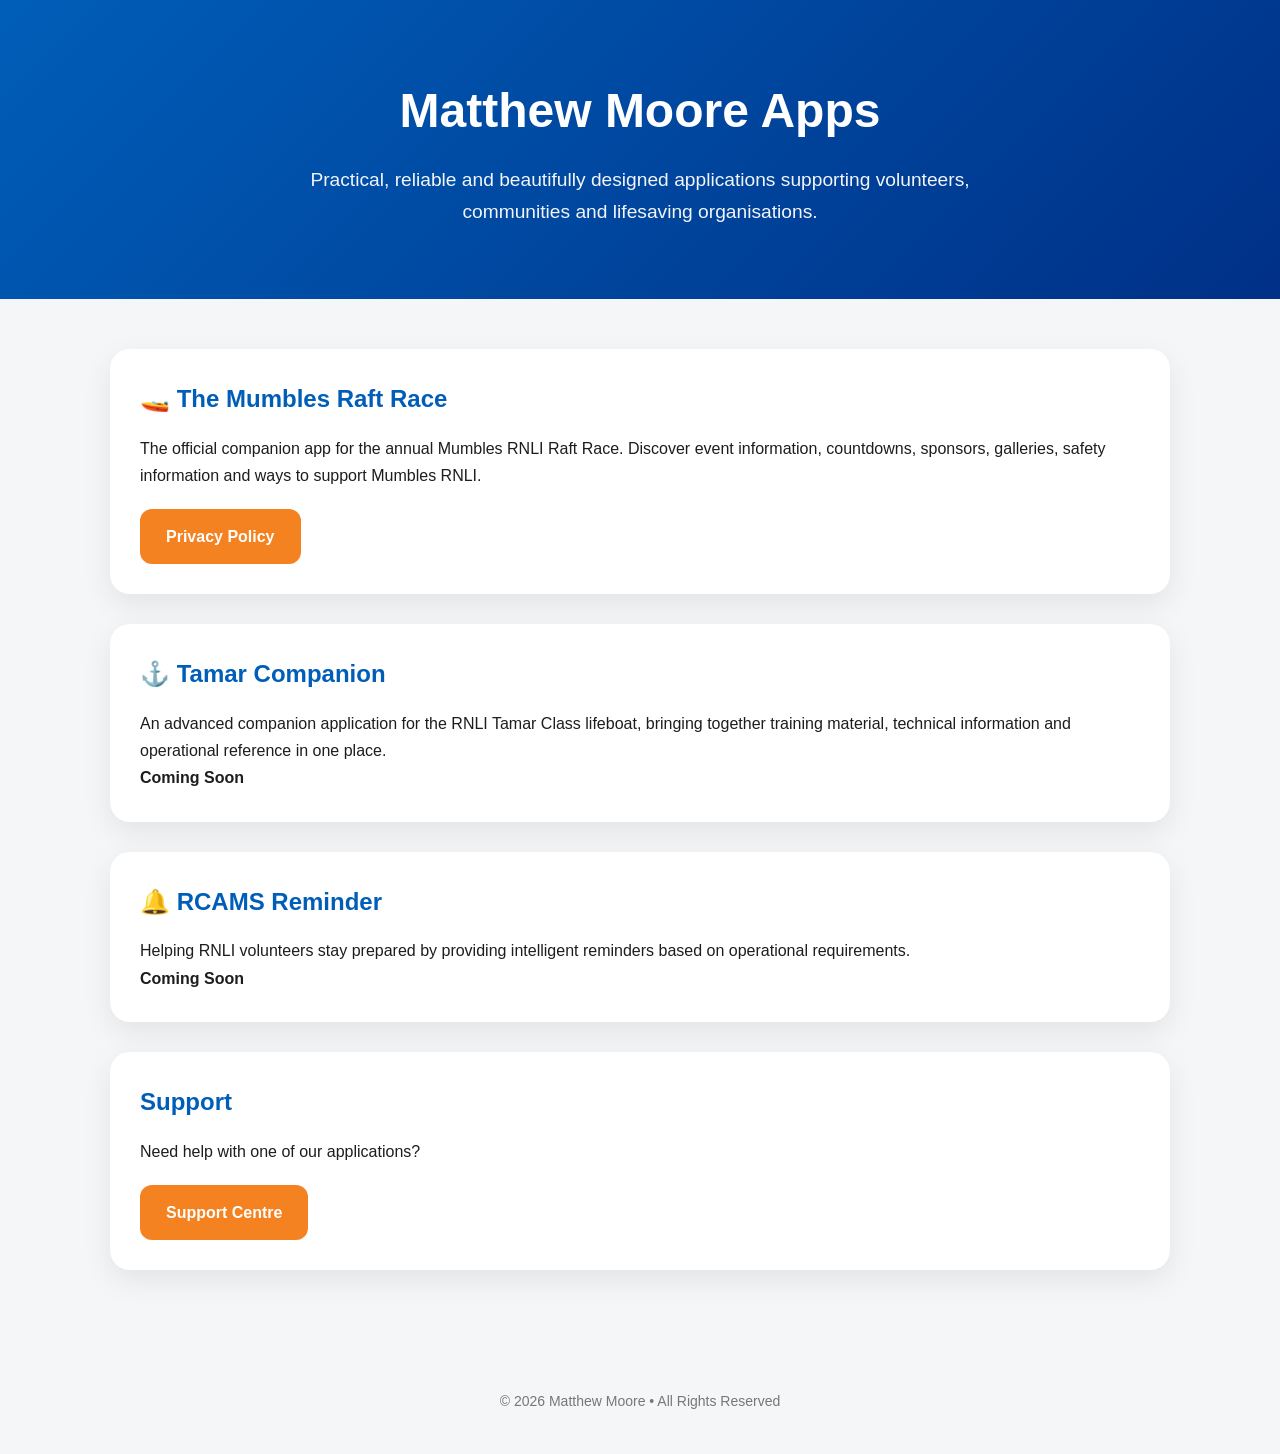
==== index.html @ af7d97c3 "Create index.html" ====
<!DOCTYPE html>
<html lang="en">

<head>

<meta charset="UTF-8">
<meta name="viewport" content="width=device-width, initial-scale=1.0">

<title>Matthew Moore Apps</title>

<style>

*{
    margin:0;
    padding:0;
    box-sizing:border-box;
}

body{

    font-family:-apple-system,BlinkMacSystemFont,"Segoe UI",Roboto,Helvetica,Arial,sans-serif;

    background:#f4f6f8;

    color:#1d1d1f;

    line-height:1.7;

}

header{

    background:linear-gradient(135deg,#005EB8,#003087);

    color:white;

    padding:70px 20px;

    text-align:center;

}

header h1{

    font-size:3rem;

    margin-bottom:12px;

}

header p{

    font-size:1.2rem;

    opacity:.95;

    max-width:700px;

    margin:auto;

}

.container{

    max-width:1100px;

    margin:auto;

    padding:50px 20px;

}

.card{

    background:white;

    border-radius:20px;

    padding:30px;

    margin-bottom:30px;

    box-shadow:0 10px 30px rgba(0,0,0,.08);

    transition:.25s;

}

.card:hover{

    transform:translateY(-4px);

}

h2{

    color:#005EB8;

    margin-bottom:15px;

}

.button{

    display:inline-block;

    margin-top:20px;

    background:#F58220;

    color:white;

    padding:14px 26px;

    border-radius:12px;

    text-decoration:none;

    font-weight:600;

}

.button:hover{

    background:#d96c0d;

}

footer{

    text-align:center;

    padding:40px;

    color:#777;

    font-size:14px;

}

</style>

</head>

<body>

<header>

<h1>Matthew Moore Apps</h1>

<p>

Practical, reliable and beautifully designed applications supporting volunteers, communities and lifesaving organisations.

</p>

</header>

<div class="container">

<div class="card">

<h2>🚤 The Mumbles Raft Race</h2>

<p>

The official companion app for the annual Mumbles RNLI Raft Race. Discover event information, countdowns, sponsors, galleries, safety information and ways to support Mumbles RNLI.

</p>

<a class="button" href="privacy.html">

Privacy Policy

</a>

</div>

<div class="card">

<h2>⚓ Tamar Companion</h2>

<p>

An advanced companion application for the RNLI Tamar Class lifeboat, bringing together training material, technical information and operational reference in one place.

</p>

<p><strong>Coming Soon</strong></p>

</div>

<div class="card">

<h2>🔔 RCAMS Reminder</h2>

<p>

Helping RNLI volunteers stay prepared by providing intelligent reminders based on operational requirements.

</p>

<p><strong>Coming Soon</strong></p>

</div>

<div class="card">

<h2>Support</h2>

<p>

Need help with one of our applications?

</p>

<a class="button" href="support.html">

Support Centre

</a>

</div>

</div>

<footer>

© 2026 Matthew Moore • All Rights Reserved

</footer>

</body>

</html>
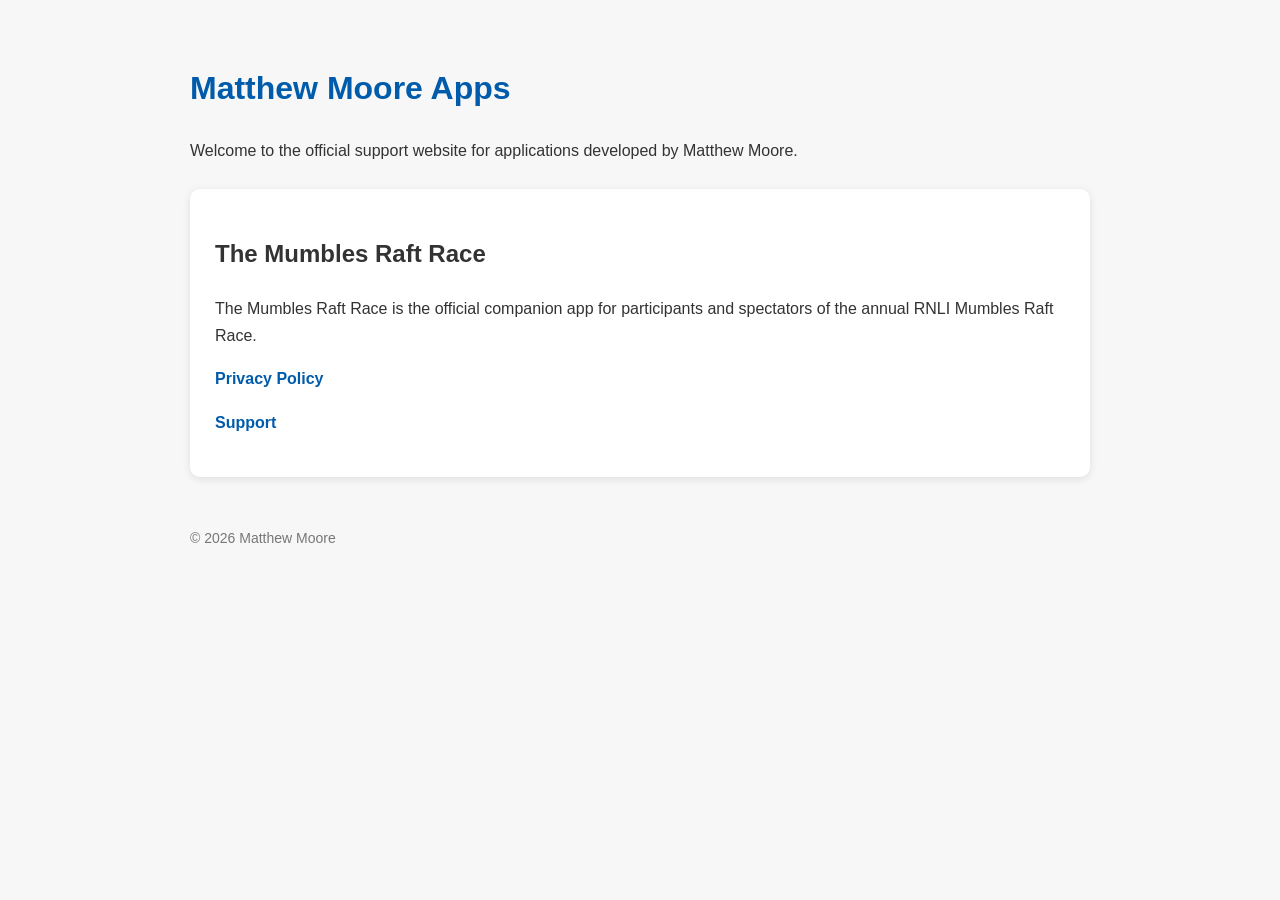
==== commit 2bd3f3eb: "Update index.html" ====
--- a/index.html
+++ b/index.html
@@ -10,132 +10,42 @@
 
 <style>
 
-*{
-    margin:0;
-    padding:0;
-    box-sizing:border-box;
+body{
+    font-family:Arial,Helvetica,sans-serif;
+    max-width:900px;
+    margin:auto;
+    padding:40px;
+    line-height:1.7;
+    background:#f7f7f7;
+    color:#333;
 }
 
-body{
-
-    font-family:-apple-system,BlinkMacSystemFont,"Segoe UI",Roboto,Helvetica,Arial,sans-serif;
-
-    background:#f4f6f8;
-
-    color:#1d1d1f;
-
-    line-height:1.7;
-
-}
-
-header{
-
-    background:linear-gradient(135deg,#005EB8,#003087);
-
-    color:white;
-
-    padding:70px 20px;
-
-    text-align:center;
-
-}
-
-header h1{
-
-    font-size:3rem;
-
-    margin-bottom:12px;
-
-}
-
-header p{
-
-    font-size:1.2rem;
-
-    opacity:.95;
-
-    max-width:700px;
-
-    margin:auto;
-
-}
-
-.container{
-
-    max-width:1100px;
-
-    margin:auto;
-
-    padding:50px 20px;
-
+h1{
+    color:#005baa;
 }
 
 .card{
-
     background:white;
-
-    border-radius:20px;
-
-    padding:30px;
-
-    margin-bottom:30px;
-
-    box-shadow:0 10px 30px rgba(0,0,0,.08);
-
-    transition:.25s;
-
+    border-radius:10px;
+    padding:25px;
+    margin-top:25px;
+    box-shadow:0 2px 8px rgba(0,0,0,.1);
 }
 
-.card:hover{
-
-    transform:translateY(-4px);
-
+a{
+    color:#005baa;
+    text-decoration:none;
+    font-weight:bold;
 }
 
-h2{
-
-    color:#005EB8;
-
-    margin-bottom:15px;
-
-}
-
-.button{
-
-    display:inline-block;
-
-    margin-top:20px;
-
-    background:#F58220;
-
-    color:white;
-
-    padding:14px 26px;
-
-    border-radius:12px;
-
-    text-decoration:none;
-
-    font-weight:600;
-
-}
-
-.button:hover{
-
-    background:#d96c0d;
-
+a:hover{
+    text-decoration:underline;
 }
 
 footer{
-
-    text-align:center;
-
-    padding:40px;
-
+    margin-top:50px;
+    font-size:14px;
     color:#777;
-
-    font-size:14px;
-
 }
 
 </style>
@@ -144,89 +54,37 @@
 
 <body>
 
-<header>
-
 <h1>Matthew Moore Apps</h1>
 
 <p>
+Welcome to the official support website for applications developed by Matthew Moore.
+</p>
 
-Practical, reliable and beautifully designed applications supporting volunteers, communities and lifesaving organisations.
+<div class="card">
+
+<h2>The Mumbles Raft Race</h2>
+
+<p>
+The Mumbles Raft Race is the official companion app for participants and spectators of the annual RNLI Mumbles Raft Race.
+</p>
+
+<p>
+
+<a href="privacy.html">Privacy Policy</a>
 
 </p>
 
-</header>
-
-<div class="container">
-
-<div class="card">
-
-<h2>🚤 The Mumbles Raft Race</h2>
-
 <p>
 
-The official companion app for the annual Mumbles RNLI Raft Race. Discover event information, countdowns, sponsors, galleries, safety information and ways to support Mumbles RNLI.
+<a href="support.html">Support</a>
 
 </p>
-
-<a class="button" href="privacy.html">
-
-Privacy Policy
-
-</a>
-
-</div>
-
-<div class="card">
-
-<h2>⚓ Tamar Companion</h2>
-
-<p>
-
-An advanced companion application for the RNLI Tamar Class lifeboat, bringing together training material, technical information and operational reference in one place.
-
-</p>
-
-<p><strong>Coming Soon</strong></p>
-
-</div>
-
-<div class="card">
-
-<h2>🔔 RCAMS Reminder</h2>
-
-<p>
-
-Helping RNLI volunteers stay prepared by providing intelligent reminders based on operational requirements.
-
-</p>
-
-<p><strong>Coming Soon</strong></p>
-
-</div>
-
-<div class="card">
-
-<h2>Support</h2>
-
-<p>
-
-Need help with one of our applications?
-
-</p>
-
-<a class="button" href="support.html">
-
-Support Centre
-
-</a>
-
-</div>
 
 </div>
 
 <footer>
 
-© 2026 Matthew Moore • All Rights Reserved
+© 2026 Matthew Moore
 
 </footer>
 
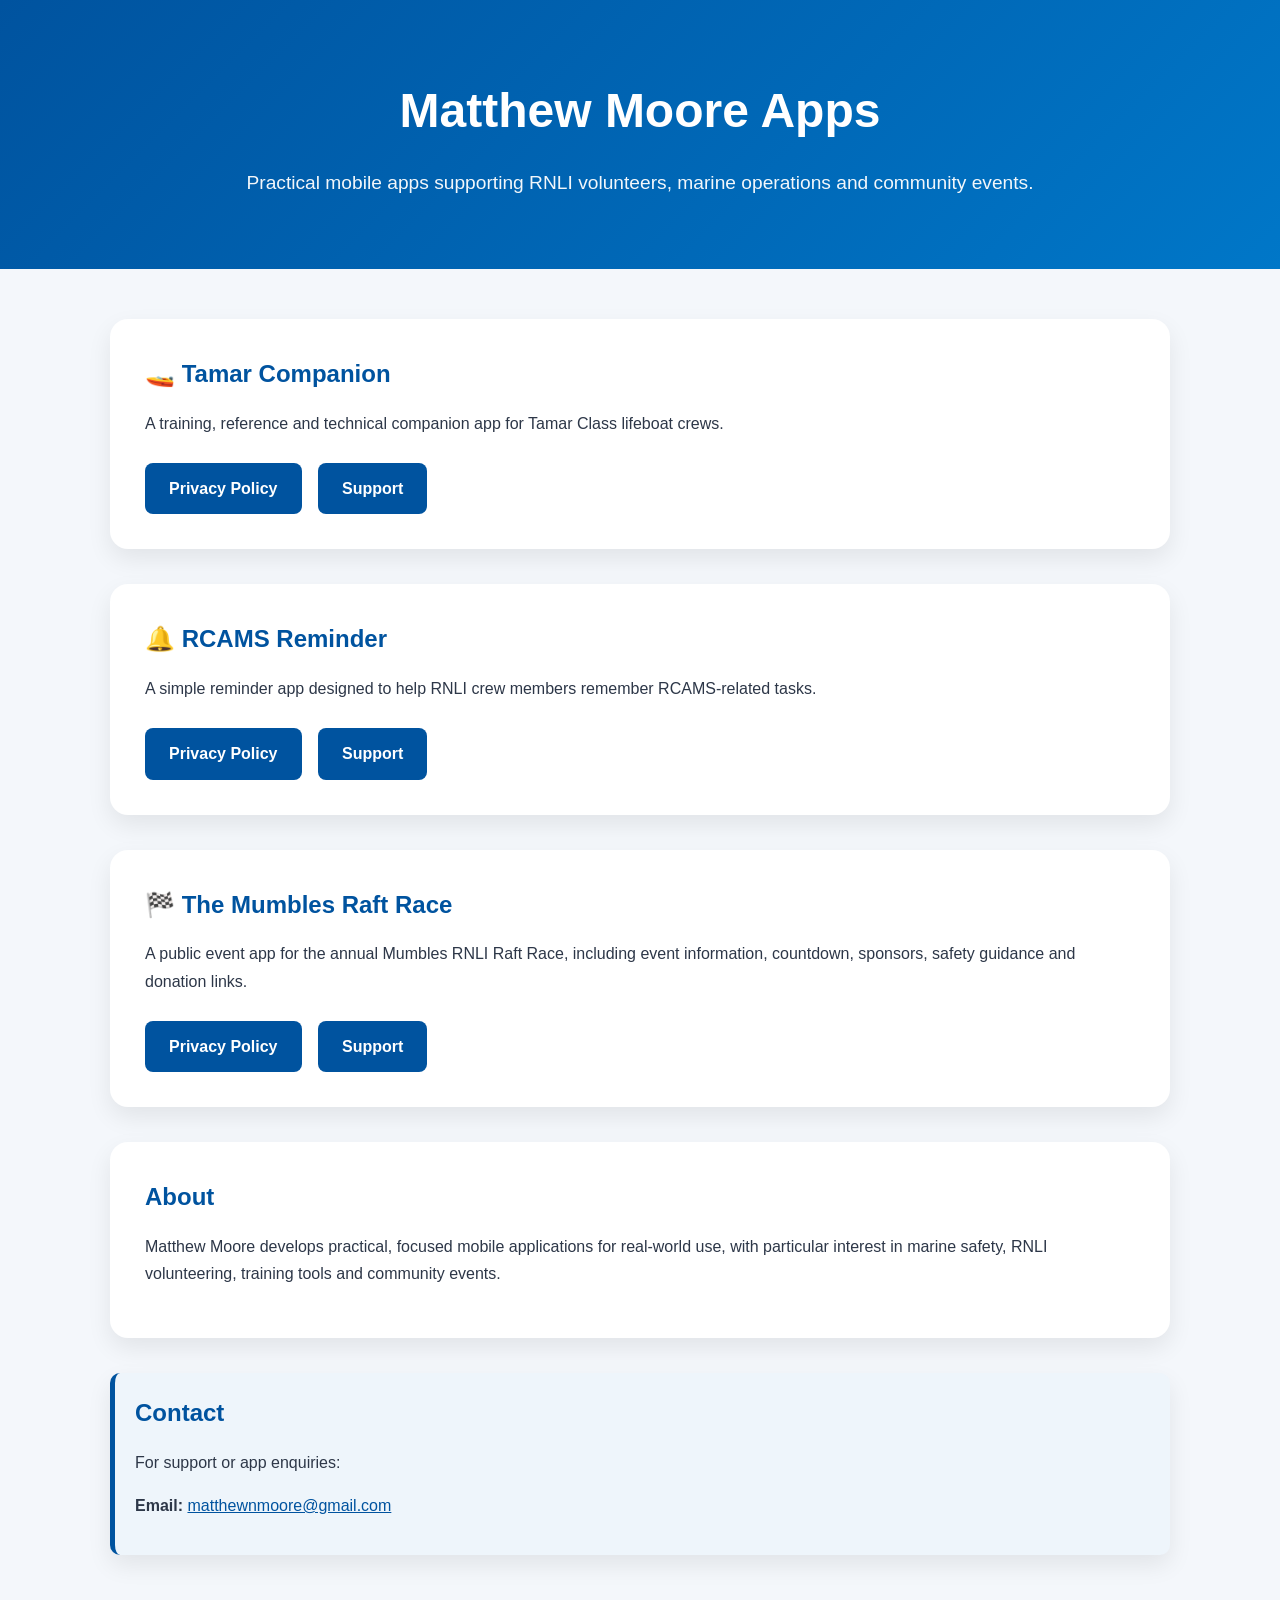
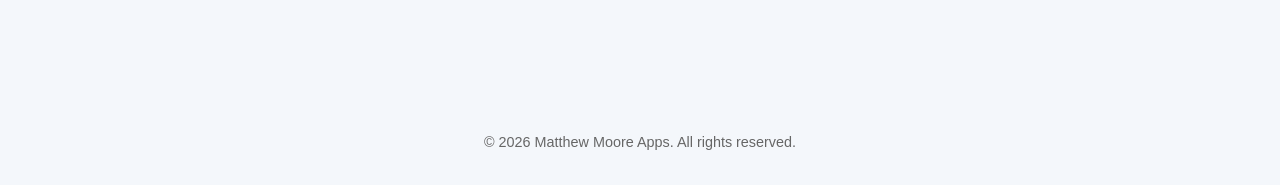
==== commit 94c69679: "Update index.html" ====
--- a/index.html
+++ b/index.html
@@ -2,90 +2,72 @@
 <html lang="en">
 
 <head>
-
 <meta charset="UTF-8">
 <meta name="viewport" content="width=device-width, initial-scale=1.0">
-
 <title>Matthew Moore Apps</title>
-
-<style>
-
-body{
-    font-family:Arial,Helvetica,sans-serif;
-    max-width:900px;
-    margin:auto;
-    padding:40px;
-    line-height:1.7;
-    background:#f7f7f7;
-    color:#333;
-}
-
-h1{
-    color:#005baa;
-}
-
-.card{
-    background:white;
-    border-radius:10px;
-    padding:25px;
-    margin-top:25px;
-    box-shadow:0 2px 8px rgba(0,0,0,.1);
-}
-
-a{
-    color:#005baa;
-    text-decoration:none;
-    font-weight:bold;
-}
-
-a:hover{
-    text-decoration:underline;
-}
-
-footer{
-    margin-top:50px;
-    font-size:14px;
-    color:#777;
-}
-
-</style>
-
+<link rel="stylesheet" href="style.css">
 </head>
 
 <body>
 
+<header>
 <h1>Matthew Moore Apps</h1>
+<p>
+Practical mobile apps supporting RNLI volunteers, marine operations and community events.
+</p>
+</header>
 
-<p>
-Welcome to the official support website for applications developed by Matthew Moore.
-</p>
+<main>
 
 <div class="card">
-
-<h2>The Mumbles Raft Race</h2>
-
+<h2>🚤 Tamar Companion</h2>
 <p>
-The Mumbles Raft Race is the official companion app for participants and spectators of the annual RNLI Mumbles Raft Race.
+A training, reference and technical companion app for Tamar Class lifeboat crews.
 </p>
-
-<p>
-
-<a href="privacy.html">Privacy Policy</a>
-
-</p>
-
-<p>
-
-<a href="support.html">Support</a>
-
-</p>
-
+<a class="button" href="privacy-tamar.html">Privacy Policy</a>
+<a class="button" href="support-tamar.html">Support</a>
 </div>
 
+<div class="card">
+<h2>🔔 RCAMS Reminder</h2>
+<p>
+A simple reminder app designed to help RNLI crew members remember RCAMS-related tasks.
+</p>
+<a class="button" href="privacy-rcams.html">Privacy Policy</a>
+<a class="button" href="support-rcams.html">Support</a>
+</div>
+
+<div class="card">
+<h2>🏁 The Mumbles Raft Race</h2>
+<p>
+A public event app for the annual Mumbles RNLI Raft Race, including event information, countdown, sponsors, safety guidance and donation links.
+</p>
+<a class="button" href="privacy-raft-race.html">Privacy Policy</a>
+<a class="button" href="support-raft-race.html">Support</a>
+</div>
+
+<div class="card">
+<h2>About</h2>
+<p>
+Matthew Moore develops practical, focused mobile applications for real-world use, with particular interest in marine safety, RNLI volunteering, training tools and community events.
+</p>
+</div>
+
+<div class="card contact">
+<h2>Contact</h2>
+<p>
+For support or app enquiries:
+</p>
+<p>
+<strong>Email:</strong>
+<a href="mailto:matthewnmoore@gmail.com">matthewnmoore@gmail.com</a>
+</p>
+</div>
+
+</main>
+
 <footer>
-
-© 2026 Matthew Moore
-
+© 2026 Matthew Moore Apps. All rights reserved.
 </footer>
 
 </body>
--- a/style.css
+++ b/style.css
@@ -0,0 +1,162 @@
+
+/* ==========================================================
+   Matthew Moore Apps
+   Shared stylesheet
+   ========================================================== */
+
+*{
+    margin:0;
+    padding:0;
+    box-sizing:border-box;
+}
+
+body{
+    font-family:-apple-system,BlinkMacSystemFont,"Segoe UI",Roboto,Helvetica,Arial,sans-serif;
+    background:#f4f7fb;
+    color:#2d3748;
+    line-height:1.7;
+}
+
+/* Header */
+
+header{
+    background:linear-gradient(135deg,#00539F,#0077C8);
+    color:white;
+    padding:70px 20px;
+    text-align:center;
+}
+
+header h1{
+    font-size:3rem;
+    font-weight:700;
+    margin-bottom:15px;
+}
+
+header p{
+    font-size:1.2rem;
+    opacity:.95;
+    max-width:850px;
+    margin:auto;
+}
+
+/* Main */
+
+main{
+    max-width:1100px;
+    margin:auto;
+    padding:50px 20px;
+}
+
+/* Cards */
+
+.card{
+    background:white;
+    border-radius:18px;
+    padding:35px;
+    margin-bottom:35px;
+    box-shadow:0 10px 25px rgba(0,0,0,.08);
+    transition:.25s ease;
+}
+
+.card:hover{
+    transform:translateY(-4px);
+    box-shadow:0 16px 35px rgba(0,0,0,.12);
+}
+
+.card h2{
+    color:#00539F;
+    margin-bottom:15px;
+}
+
+.card h3{
+    color:#00539F;
+    margin-bottom:10px;
+}
+
+.card p{
+    margin-bottom:16px;
+}
+
+/* Buttons */
+
+.button{
+    display:inline-block;
+    background:#00539F;
+    color:white;
+    text-decoration:none;
+    padding:12px 24px;
+    border-radius:8px;
+    margin-right:12px;
+    margin-top:10px;
+    font-weight:600;
+    transition:.25s;
+}
+
+.button:hover{
+    background:#003f7d;
+}
+
+/* Lists */
+
+ul{
+    padding-left:22px;
+    margin-bottom:18px;
+}
+
+li{
+    margin-bottom:8px;
+}
+
+/* Contact */
+
+.contact{
+    background:#eef5fb;
+    border-left:5px solid #00539F;
+    padding:20px;
+    border-radius:10px;
+}
+
+/* Footer */
+
+footer{
+    margin-top:60px;
+    padding:30px;
+    text-align:center;
+    color:#666;
+    font-size:.9rem;
+}
+
+/* Links */
+
+a{
+    color:#00539F;
+}
+
+a:hover{
+    color:#003f7d;
+}
+
+/* Responsive */
+
+@media(max-width:700px){
+
+header h1{
+    font-size:2.2rem;
+}
+
+header p{
+    font-size:1rem;
+}
+
+.card{
+    padding:25px;
+}
+
+.button{
+    display:block;
+    margin-right:0;
+    margin-bottom:12px;
+    text-align:center;
+}
+
+}
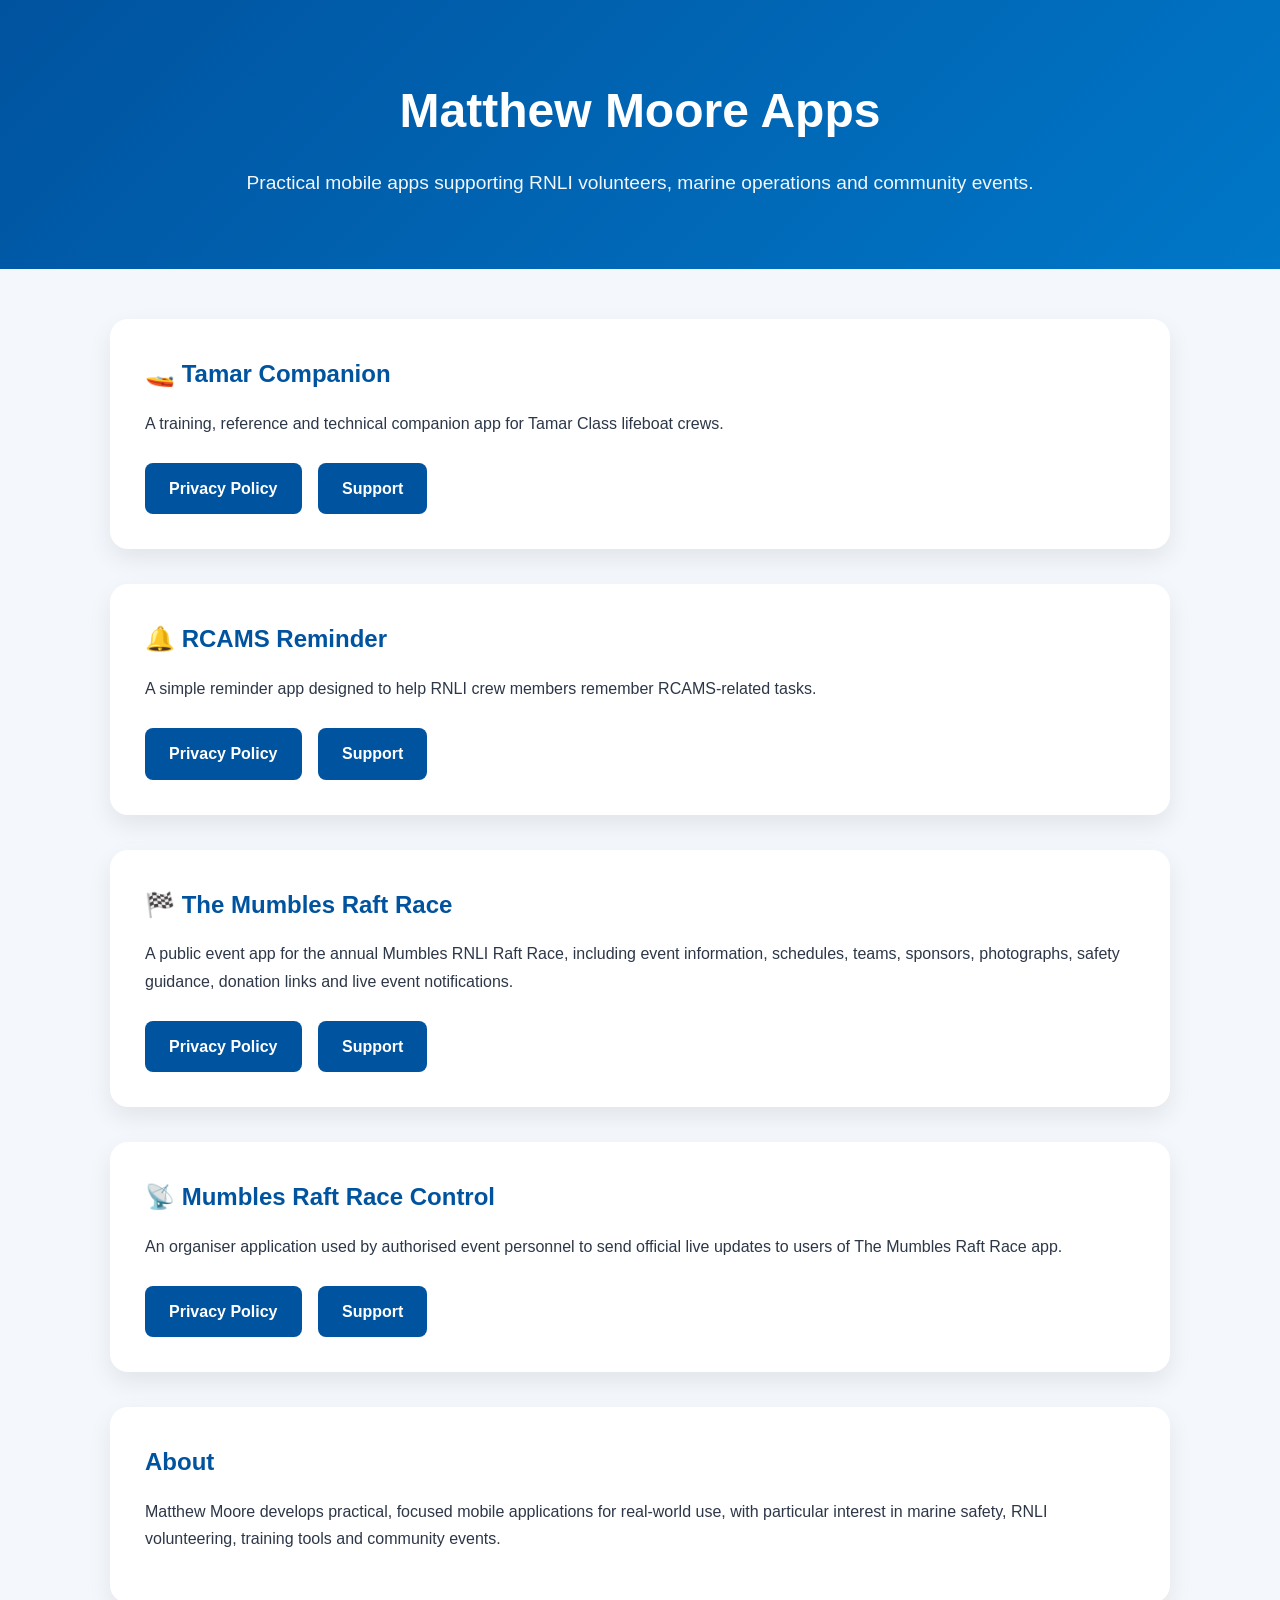
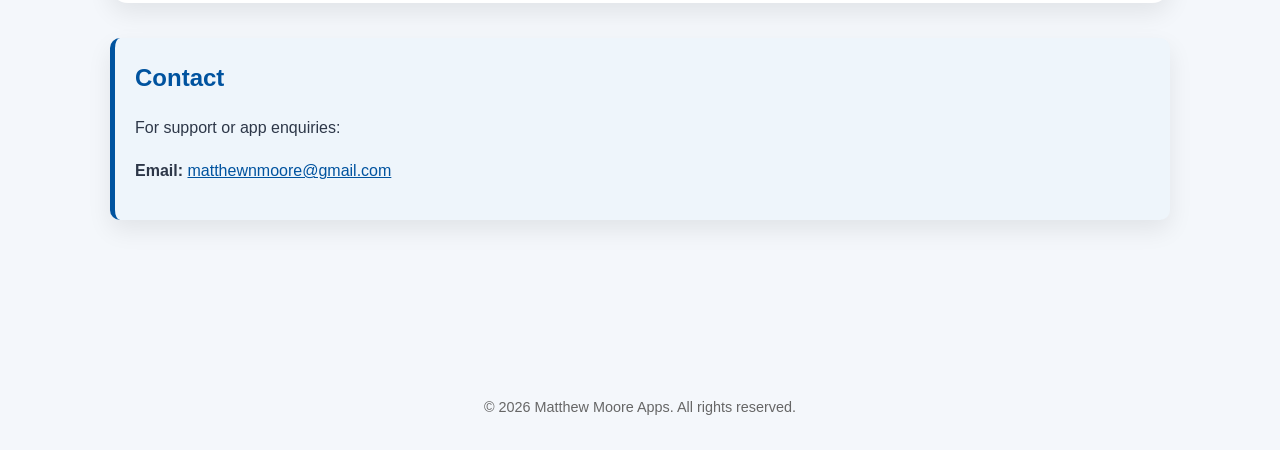
==== commit 0a6049de: "Update index.html" ====
--- a/index.html
+++ b/index.html
@@ -40,10 +40,19 @@
 <div class="card">
 <h2>🏁 The Mumbles Raft Race</h2>
 <p>
-A public event app for the annual Mumbles RNLI Raft Race, including event information, countdown, sponsors, safety guidance and donation links.
+A public event app for the annual Mumbles RNLI Raft Race, including event information, schedules, teams, sponsors, photographs, safety guidance, donation links and live event notifications.
 </p>
 <a class="button" href="privacy-raft-race.html">Privacy Policy</a>
 <a class="button" href="support-raft-race.html">Support</a>
+</div>
+
+<div class="card">
+<h2>📡 Mumbles Raft Race Control</h2>
+<p>
+An organiser application used by authorised event personnel to send official live updates to users of The Mumbles Raft Race app.
+</p>
+<a class="button" href="privacy-race-control.html">Privacy Policy</a>
+<a class="button" href="support-race-control.html">Support</a>
 </div>
 
 <div class="card">
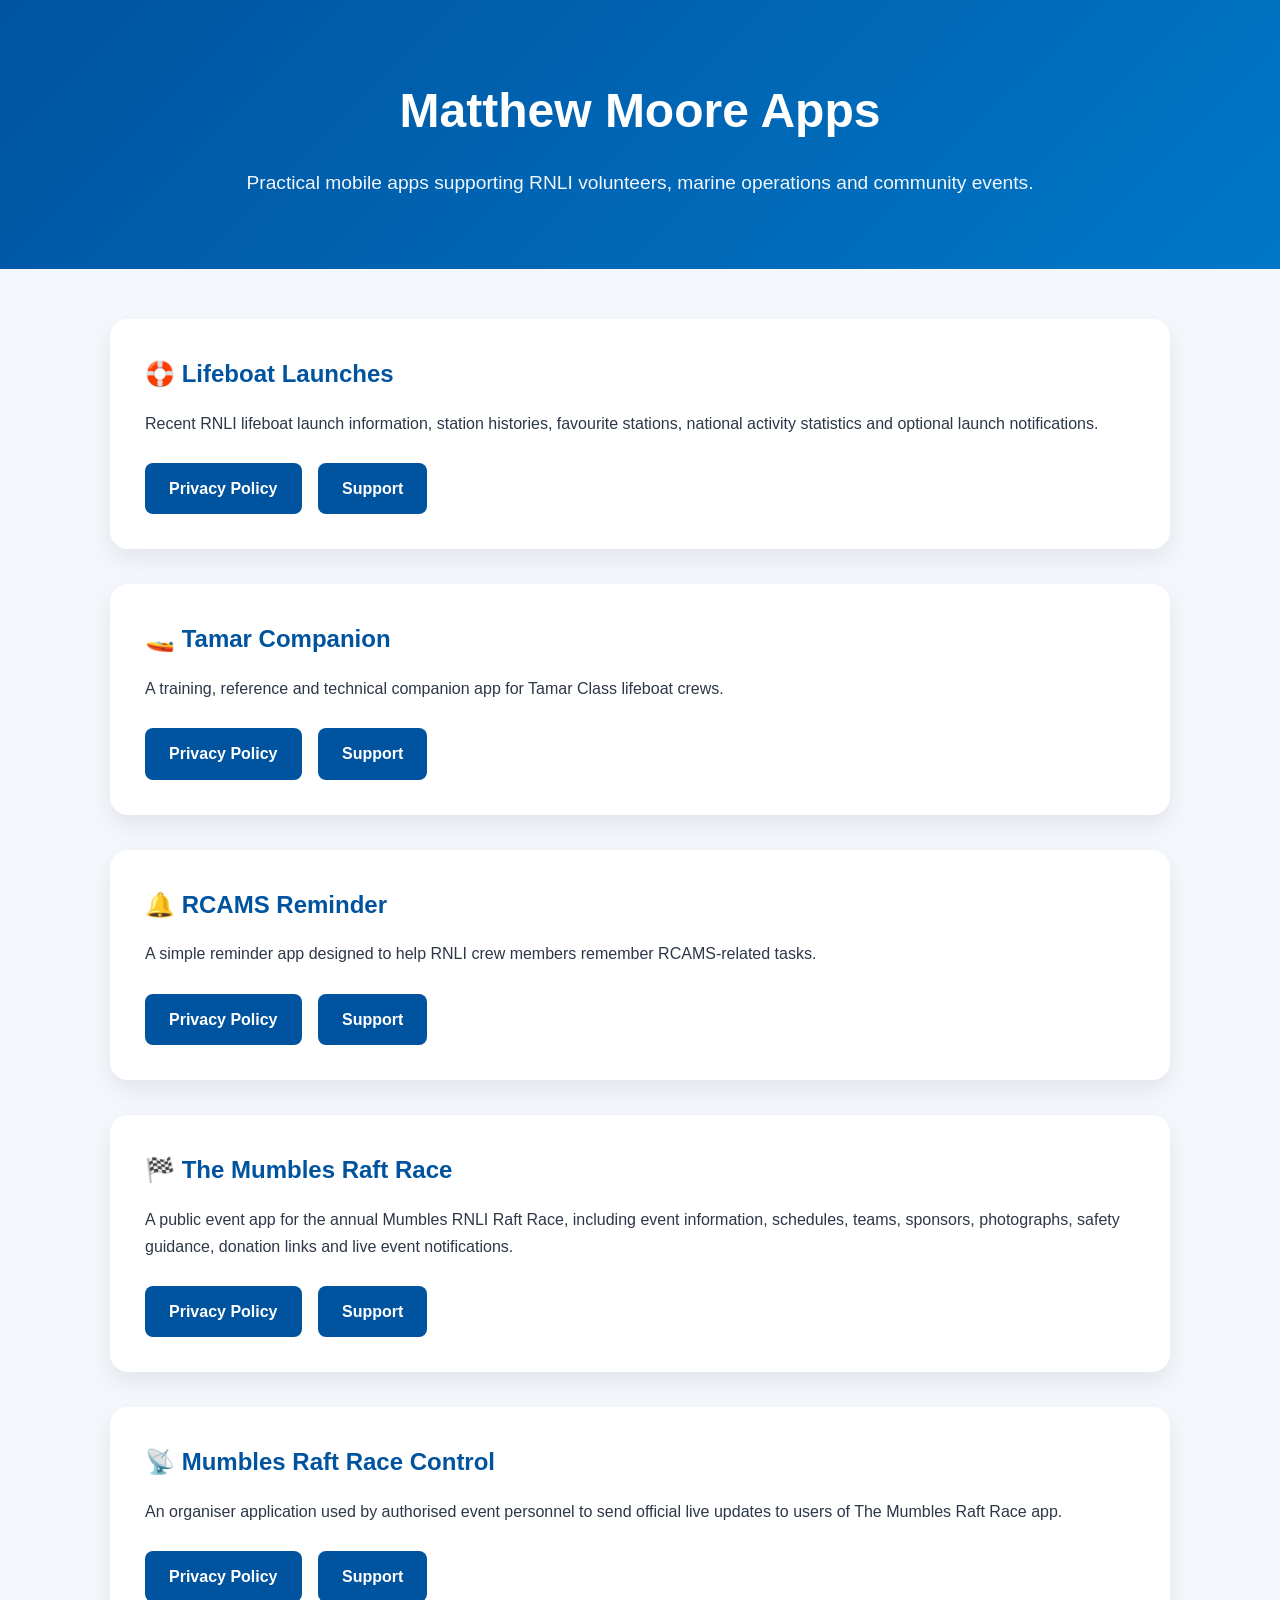
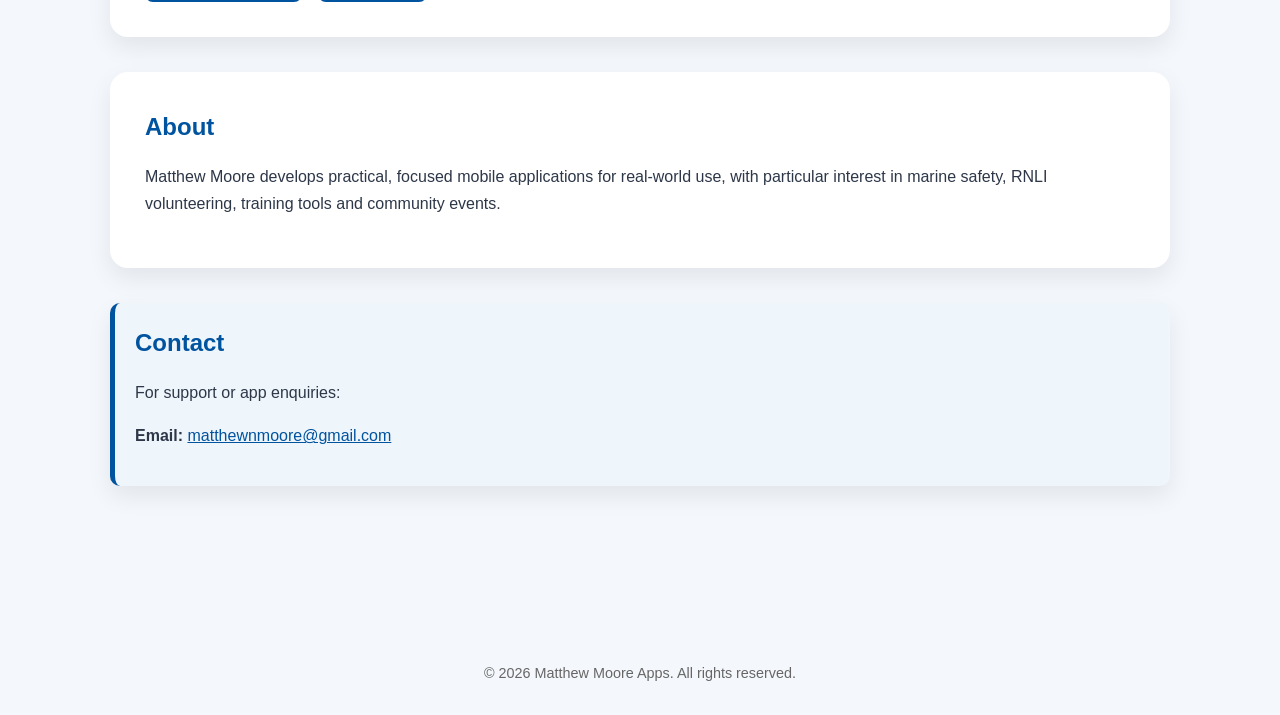
==== commit f1fc52b3: "Update index.html" ====
--- a/index.html
+++ b/index.html
@@ -4,6 +4,7 @@
 <head>
 <meta charset="UTF-8">
 <meta name="viewport" content="width=device-width, initial-scale=1.0">
+<meta name="description" content="Privacy and support pages for mobile apps developed by Matthew Moore.">
 <title>Matthew Moore Apps</title>
 <link rel="stylesheet" href="style.css">
 </head>
@@ -12,6 +13,7 @@
 
 <header>
 <h1>Matthew Moore Apps</h1>
+
 <p>
 Practical mobile apps supporting RNLI volunteers, marine operations and community events.
 </p>
@@ -20,63 +22,119 @@
 <main>
 
 <div class="card">
+<h2>🛟 Lifeboat Launches</h2>
+
+<p>
+Recent RNLI lifeboat launch information, station histories, favourite stations,
+national activity statistics and optional launch notifications.
+</p>
+
+<a class="button" href="privacy-lifeboat-launches.html">
+Privacy Policy
+</a>
+
+<a class="button" href="support-lifeboat-launches.html">
+Support
+</a>
+</div>
+
+<div class="card">
 <h2>🚤 Tamar Companion</h2>
+
 <p>
 A training, reference and technical companion app for Tamar Class lifeboat crews.
 </p>
-<a class="button" href="privacy-tamar.html">Privacy Policy</a>
-<a class="button" href="support-tamar.html">Support</a>
+
+<a class="button" href="privacy-tamar.html">
+Privacy Policy
+</a>
+
+<a class="button" href="support-tamar.html">
+Support
+</a>
 </div>
 
 <div class="card">
 <h2>🔔 RCAMS Reminder</h2>
+
 <p>
 A simple reminder app designed to help RNLI crew members remember RCAMS-related tasks.
 </p>
-<a class="button" href="privacy-rcams.html">Privacy Policy</a>
-<a class="button" href="support-rcams.html">Support</a>
+
+<a class="button" href="privacy-rcams.html">
+Privacy Policy
+</a>
+
+<a class="button" href="support-rcams.html">
+Support
+</a>
 </div>
 
 <div class="card">
 <h2>🏁 The Mumbles Raft Race</h2>
+
 <p>
-A public event app for the annual Mumbles RNLI Raft Race, including event information, schedules, teams, sponsors, photographs, safety guidance, donation links and live event notifications.
+A public event app for the annual Mumbles RNLI Raft Race, including event
+information, schedules, teams, sponsors, photographs, safety guidance,
+donation links and live event notifications.
 </p>
-<a class="button" href="privacy-raft-race.html">Privacy Policy</a>
-<a class="button" href="support-raft-race.html">Support</a>
+
+<a class="button" href="privacy-raft-race.html">
+Privacy Policy
+</a>
+
+<a class="button" href="support-raft-race.html">
+Support
+</a>
 </div>
 
 <div class="card">
 <h2>📡 Mumbles Raft Race Control</h2>
+
 <p>
-An organiser application used by authorised event personnel to send official live updates to users of The Mumbles Raft Race app.
+An organiser application used by authorised event personnel to send official
+live updates to users of The Mumbles Raft Race app.
 </p>
-<a class="button" href="privacy-race-control.html">Privacy Policy</a>
-<a class="button" href="support-race-control.html">Support</a>
+
+<a class="button" href="privacy-race-control.html">
+Privacy Policy
+</a>
+
+<a class="button" href="support-race-control.html">
+Support
+</a>
 </div>
 
 <div class="card">
 <h2>About</h2>
+
 <p>
-Matthew Moore develops practical, focused mobile applications for real-world use, with particular interest in marine safety, RNLI volunteering, training tools and community events.
+Matthew Moore develops practical, focused mobile applications for real-world
+use, with particular interest in marine safety, RNLI volunteering, training
+tools and community events.
 </p>
 </div>
 
 <div class="card contact">
 <h2>Contact</h2>
+
 <p>
 For support or app enquiries:
 </p>
+
 <p>
 <strong>Email:</strong>
-<a href="mailto:matthewnmoore@gmail.com">matthewnmoore@gmail.com</a>
+
+<a href="mailto:matthewnmoore@gmail.com">
+matthewnmoore@gmail.com
+</a>
 </p>
 </div>
 
 </main>
 
 <footer>
-© 2026 Matthew Moore Apps. All rights reserved.
+&copy; 2026 Matthew Moore Apps. All rights reserved.
 </footer>
 
 </body>
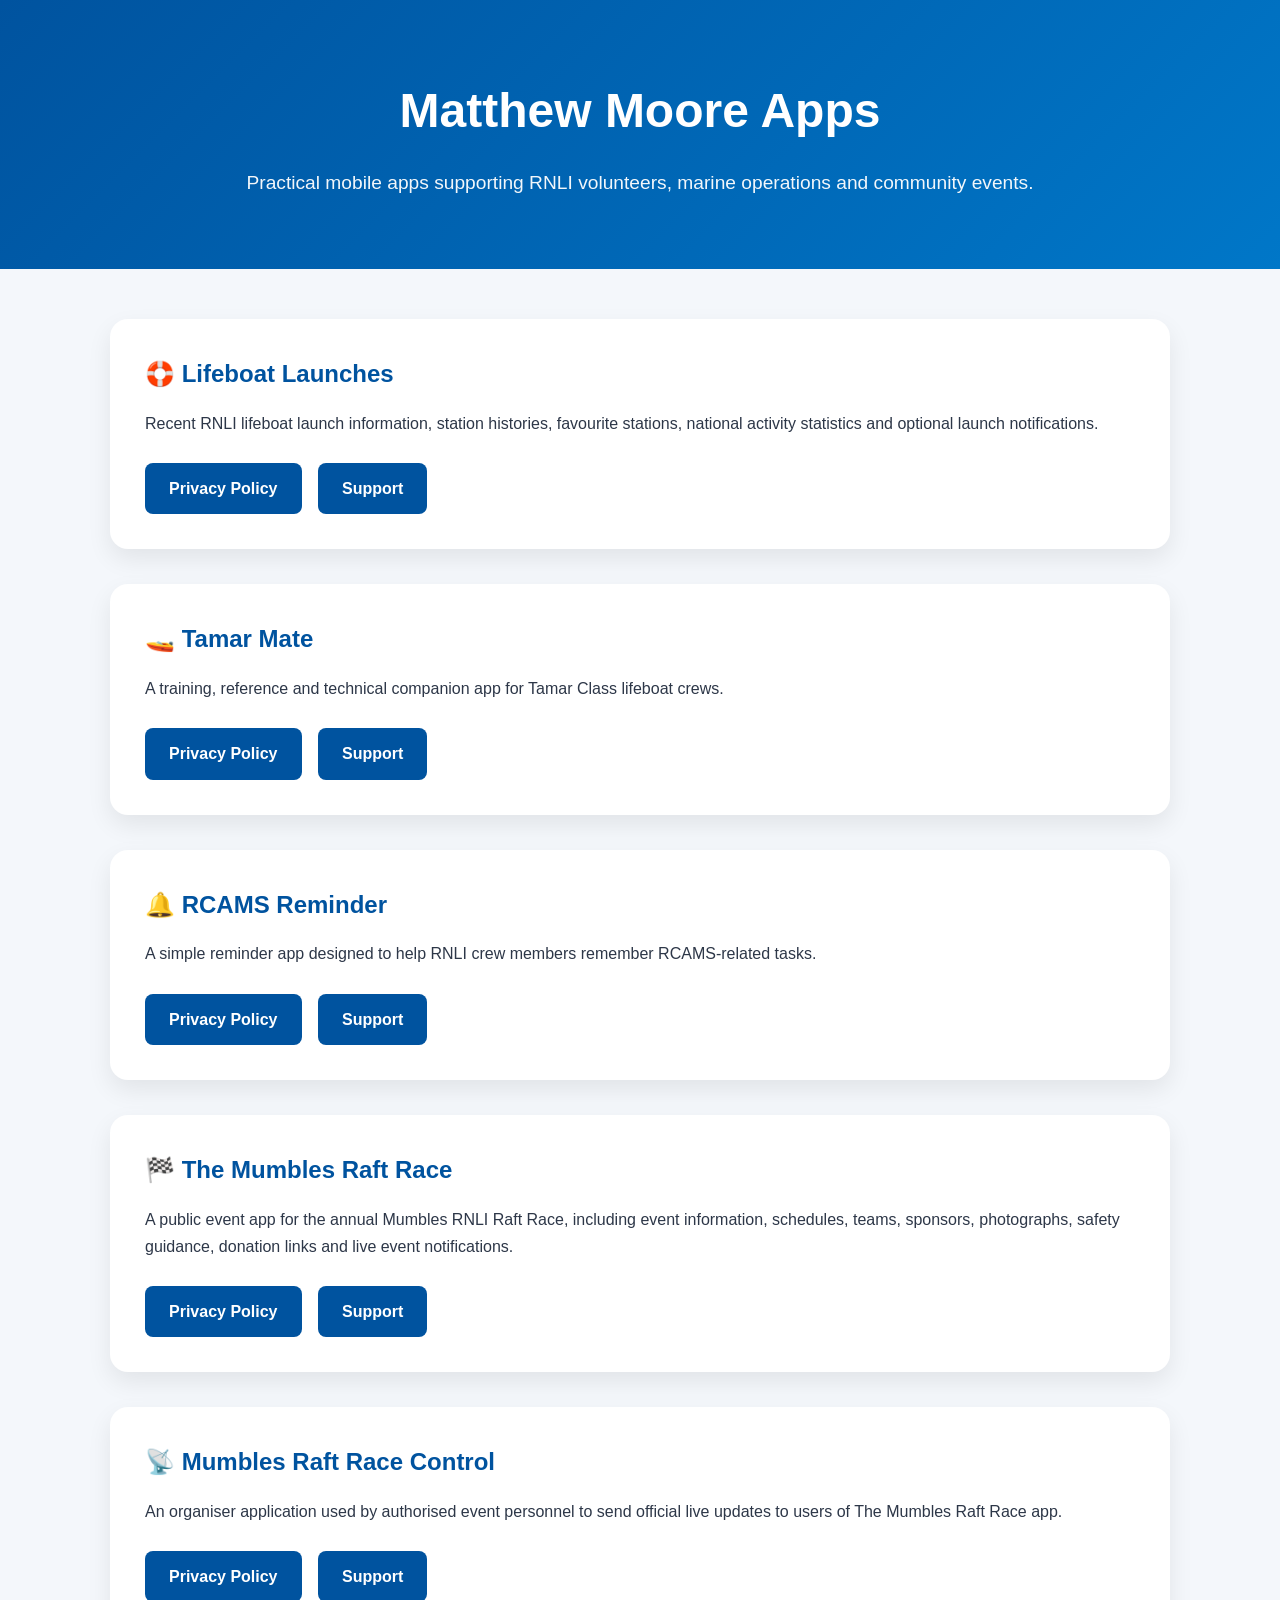
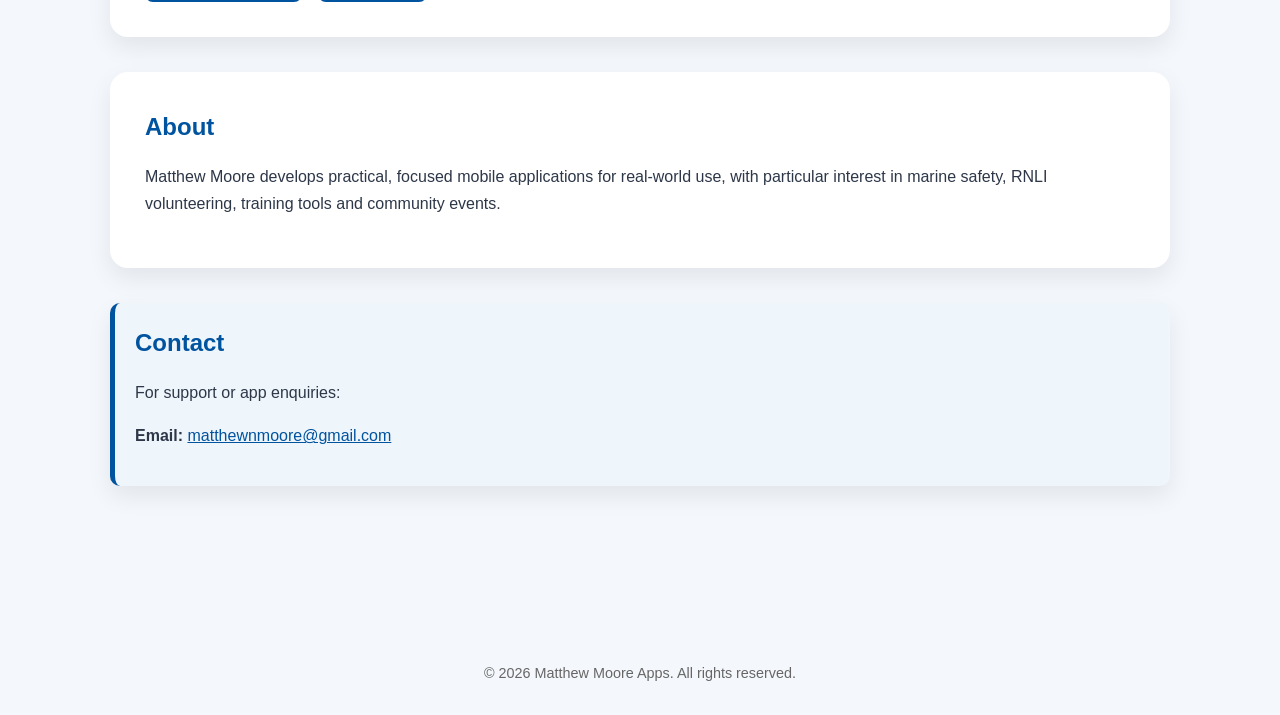
==== commit 83351095: "Update index.html" ====
--- a/index.html
+++ b/index.html
@@ -39,7 +39,7 @@
 </div>
 
 <div class="card">
-<h2>🚤 Tamar Companion</h2>
+<h2>🚤 Tamar Mate</h2>
 
 <p>
 A training, reference and technical companion app for Tamar Class lifeboat crews.
